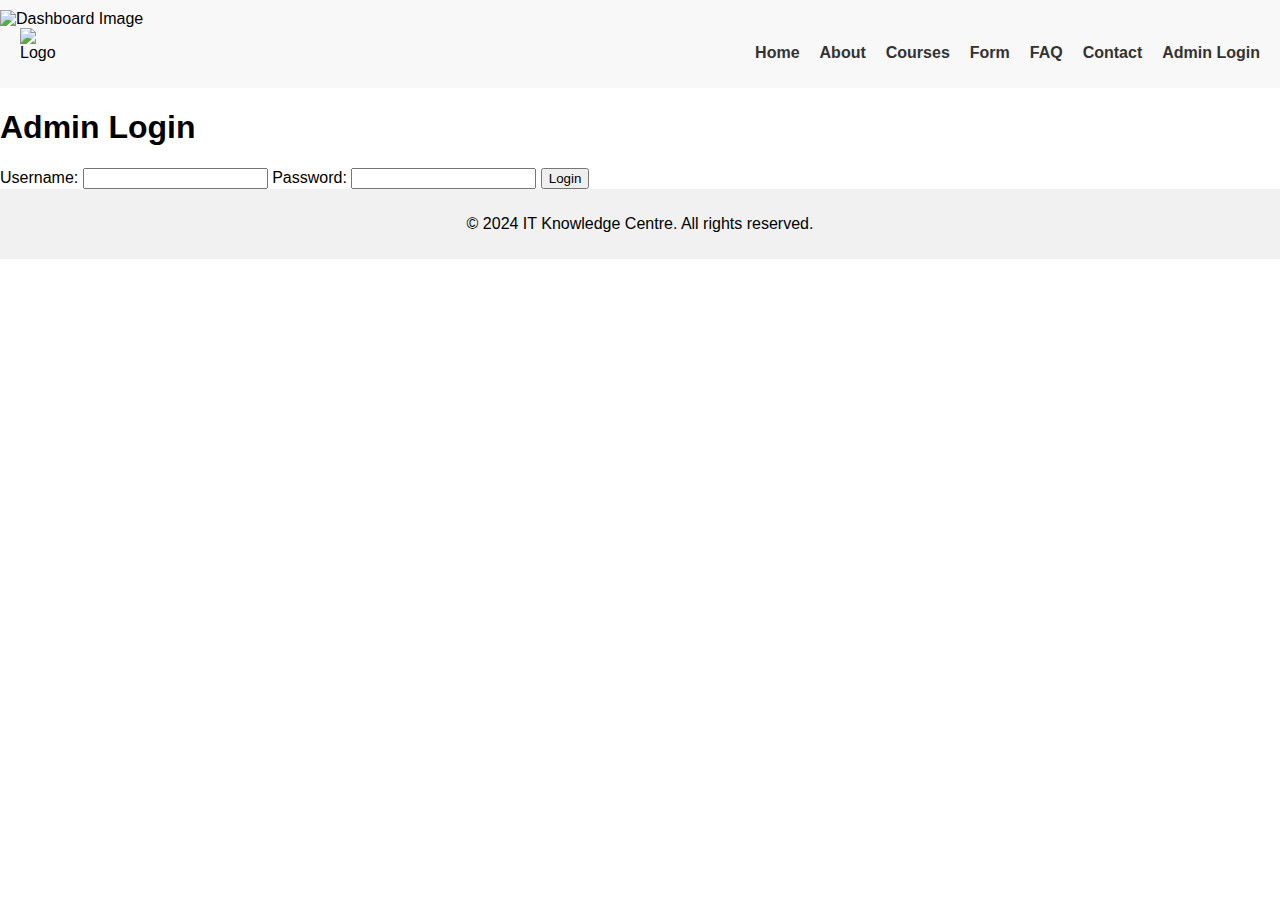
==== admin.html @ 6b174a8e "Added Initial Files" ====
<!DOCTYPE html>
<html lang="en">
<head>
    <meta charset="UTF-8">
    <meta name="viewport" content="width=device-width, initial-scale=1.0">
    <title>ITKC - Admin Login</title>
    <link rel="stylesheet" href="style.css">
</head>
<body>
    <header>
        <img src="dashboard.png" alt="Dashboard Image" class="dashboard-img">
        <nav>
            <img src="logo.png" alt="Logo" class="logo">
            <ul>
                <li><a href="index.html">Home</a></li>
                <li><a href="#about">About</a></li>
                <li><a href="courses.html">Courses</a></li>
                <li><a href="form.html">Form</a></li>
                <li><a href="#faq">FAQ</a></li>
                <li><a href="#contact">Contact</a></li>
                <li><a href="admin.html">Admin Login</a></li>
            </ul>
        </nav>
    </header>
    <main>
        <form action="admin_login.php" method="POST">
            <h1>Admin Login</h1>
            <label for="admin_username">Username:</label>
            <input type="text" id="admin_username" name="admin_username" required>
            <label for="admin_password">Password:</label>
            <input type="password" id="admin_password" name="admin_password" required>
            <button type="submit">Login</button>
        </form>
    </main>
    <footer>
        <p>&copy; 2024 IT Knowledge Centre. All rights reserved.</p>
    </footer>
</body>
</html>
---- style.css ----
body {
    font-family: Arial, sans-serif;
    margin: 0;
    padding: 0;
}

header {
    background-color: #f8f8f8;
    padding: 10px 0;
    position: relative;
}

header .dashboard-img {
    width: 100%;
    height: auto;
}

nav {
    display: flex;
    align-items: center;
    justify-content: space-between;
    padding: 0 20px;
}

nav .logo {
    width: 50px;
    height: 50px;
}

nav ul {
    list-style: none;
    display: flex;
    margin: 0;
    padding: 0;
}

nav ul li {
    margin-left: 20px;
}

nav ul li a {
    text-decoration: none;
    color: #333;
    font-weight: bold;
}

.about-logo {
    float: left;
    width: 100px;
    height: 100px;
    margin-right: 20px;
}

.about-text {
    overflow: hidden;
}

footer {
    background-color: #f1f1f1;
    text-align: center;
    padding: 10px 0;
}
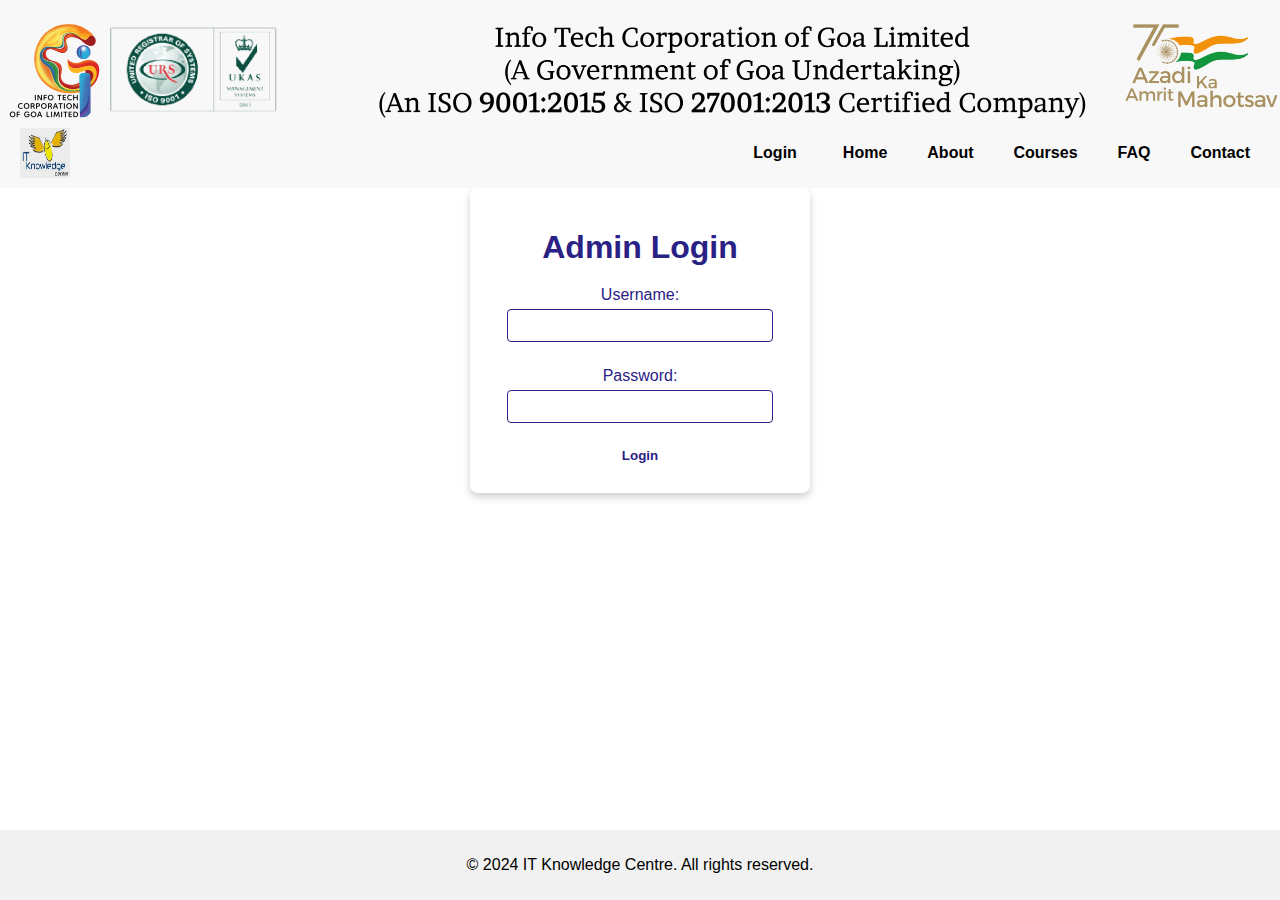
==== commit 8b452214: "New UI And Modules" ====
--- a/admin.html
+++ b/admin.html
@@ -4,21 +4,29 @@
     <meta charset="UTF-8">
     <meta name="viewport" content="width=device-width, initial-scale=1.0">
     <title>ITKC - Admin Login</title>
-    <link rel="stylesheet" href="style.css">
+    <link rel="stylesheet" href="login.css">
 </head>
 <body>
     <header>
-        <img src="dashboard.png" alt="Dashboard Image" class="dashboard-img">
+        <img src="./itglogo.png" alt="Dashboard Image" class="dashboard-img">
         <nav>
-            <img src="logo.png" alt="Logo" class="logo">
-            <ul>
+            <img src="./itkclogo.png" alt="Logo" class="logo">
+            <ul class="Navbar">
+                <li><div class="dropdown">
+                    <button class="dropbtn">Login
+                      <i class="fa fa-caret-down"></i>
+                    </button>
+                    <div class="dropdown-content">
+                      <a href="admin.html">Admin Login</a>
+                      <a href="#">Supervisor Login</a>
+                    </div></li>
                 <li><a href="index.html">Home</a></li>
                 <li><a href="#about">About</a></li>
-                <li><a href="courses.html">Courses</a></li>
-                <li><a href="form.html">Form</a></li>
+                <li><a href="coursestable.html">Courses</a></li>
+
                 <li><a href="#faq">FAQ</a></li>
                 <li><a href="#contact">Contact</a></li>
-                <li><a href="admin.html">Admin Login</a></li>
+                
             </ul>
         </nav>
     </header>
--- a/login.css
+++ b/login.css
@@ -0,0 +1,253 @@
+body {
+    font-family: Arial, sans-serif;
+    margin: 0;
+    padding: 0;
+    box-sizing: border-box;
+}
+
+header {
+    background-color: #f8f8f8;
+    padding: 10px 0;
+    position: relative;
+}
+
+header .dashboard-img {
+    width: 100%;
+    height: auto;
+}
+
+nav {
+    display: flex;
+    align-items: center;
+    justify-content: space-between;
+    padding: 0 20px;
+}
+
+nav .logo {
+    width: 50px;
+    height: 50px;
+}
+
+nav ul {
+    list-style: none;
+    display: flex;
+    margin: 0;
+    padding: 0;
+}
+
+nav ul li {
+    margin-left: 20px;
+}
+
+nav ul li a {
+    text-decoration: none;
+    color: black;
+    font-weight: bold;
+
+    border-radius: 10px;
+    padding: 10px;
+}
+nav ul li a:hover{
+    background-color: yellow;
+    color: blue;
+
+}
+
+.about-logo {
+    float: left;
+    width: 100px;
+    height: 100px;
+    margin-right: 20px;
+    border-radius: 30px;
+    margin: 10px;
+}
+
+.about-text {
+    margin: 10px;
+    box-shadow: 1px 1px 1px 1px #333;
+}
+
+.about-text-in {
+    overflow: hidden; 
+    font-size: large;
+}
+
+footer {
+    position: fixed;
+    bottom: 0;
+    width: 100%;
+    background-color: #f1f1f1;
+    text-align: center;
+    padding: 10px 0;
+     
+}
+
+#contact {
+    background-color: #f0f4fc;
+    padding: 40px 20px;
+    text-align: center;
+}
+
+#contact h2 {
+    font-size: 2em;
+    margin-bottom: 20px;
+    color: #333;
+}
+
+.contact-container {
+    display: flex;
+    flex-wrap: wrap;
+    justify-content: space-around;
+    align-items: center;
+    gap: 20px;
+}
+
+.contact-box {
+    background: #fff;
+    border: 1px solid #e0e0e0;
+    border-radius: 10px;
+    padding: 20px;
+    box-shadow: 0 2px 4px rgba(0, 0, 0, 0.1);
+    flex: 1 1 200px;
+    max-width: 300px;
+    text-align: left;
+}
+
+.contact-box h3 {
+    font-size: 1.5em;
+    margin-bottom: 10px;
+    color: #555;
+}
+
+.contact-box p {
+    font-size: 1em;
+    color: #777;
+}
+
+iframe {
+    border: none;
+    border-radius: 10px;
+    width: 100%;
+    height: 200px;
+}
+
+@media (max-width: 768px) {
+    .contact-container {
+        flex-direction: column;
+    }
+
+    .contact-box {
+        max-width: 100%;
+    }
+}
+
+
+
+  
+  /* Dropdown button */
+  .dropdown .dropbtn {
+    font-size: 16px;
+    font-weight: bolder;
+    border: none;
+    outline: none;
+    color: black;
+    padding: 14px 16px;
+    background-color: inherit;
+    font-family: inherit; /* Important for vertical align on mobile phones */
+    margin: 0; /* Important for vertical align on mobile phones */
+    border-radius: 10px;
+}
+  
+  /* Add a red background color to navbar links on hover */
+  .navbar a:hover, .dropdown:hover .dropbtn {
+    background-color: yellow;
+    color: blue;
+  }
+  
+  /* Dropdown content (hidden by default) */
+  .dropdown-content {
+    display: none;
+    position: absolute;
+    background-color: #f9f9f9;
+    min-width: 160px;
+    box-shadow: 0px 8px 16px 0px rgba(0,0,0,0.2);
+    z-index: 1;
+  }
+  
+  /* Links inside the dropdown */
+  .dropdown-content a {
+    float: none;
+    color: black;
+    padding: 12px 16px;
+    text-decoration: none;
+    display: block;
+    text-align: left;
+  }
+  
+  /* Add a grey background color to dropdown links on hover */
+  .dropdown-content a:hover {
+    background-color: #ddd;
+  }
+  
+  /* Show the dropdown menu on hover */
+  .dropdown:hover .dropdown-content {
+    display: block;
+  }
+
+  .Navbar{
+    display: flex;
+    justify-content: center;
+    align-items: center;
+  }
+
+
+
+  
+main {
+    display: flex;
+    background-color: white; /* White background for the form */
+    padding: 20px;
+    border-radius: 8px;
+    box-shadow: 0 4px 8px rgba(0, 0, 0, 0.2);
+    width: 300px;
+    text-align: center;
+    justify-content: center;
+    margin: auto;
+}
+
+h1 {
+    color: #2a2185; /* Dark blue for the heading */
+    margin-bottom: 20px;
+}
+
+label {
+    display: block;
+    margin: 10px 0 5px;
+    color: #2a2185; /* Dark blue for labels */
+}
+
+input[type="text"],
+input[type="password"] {
+    width: 100%;
+    padding: 8px;
+    margin-bottom: 15px;
+    border: 1px solid #2a2185; /* Dark blue border */
+    border-radius: 4px;
+    box-sizing: border-box;
+}
+
+button {
+    background-color: white; /* Yellow button */
+    color: #2a2185; /* Dark blue text on the button */
+    border: none;
+    padding: 10px 15px;
+    border-radius: 4px;
+    cursor: pointer;
+    width: 100%;
+    font-weight: bold;
+}
+
+
+button:hover {
+    background-color: #f5e942; /* Slightly darker yellow on hover */
+}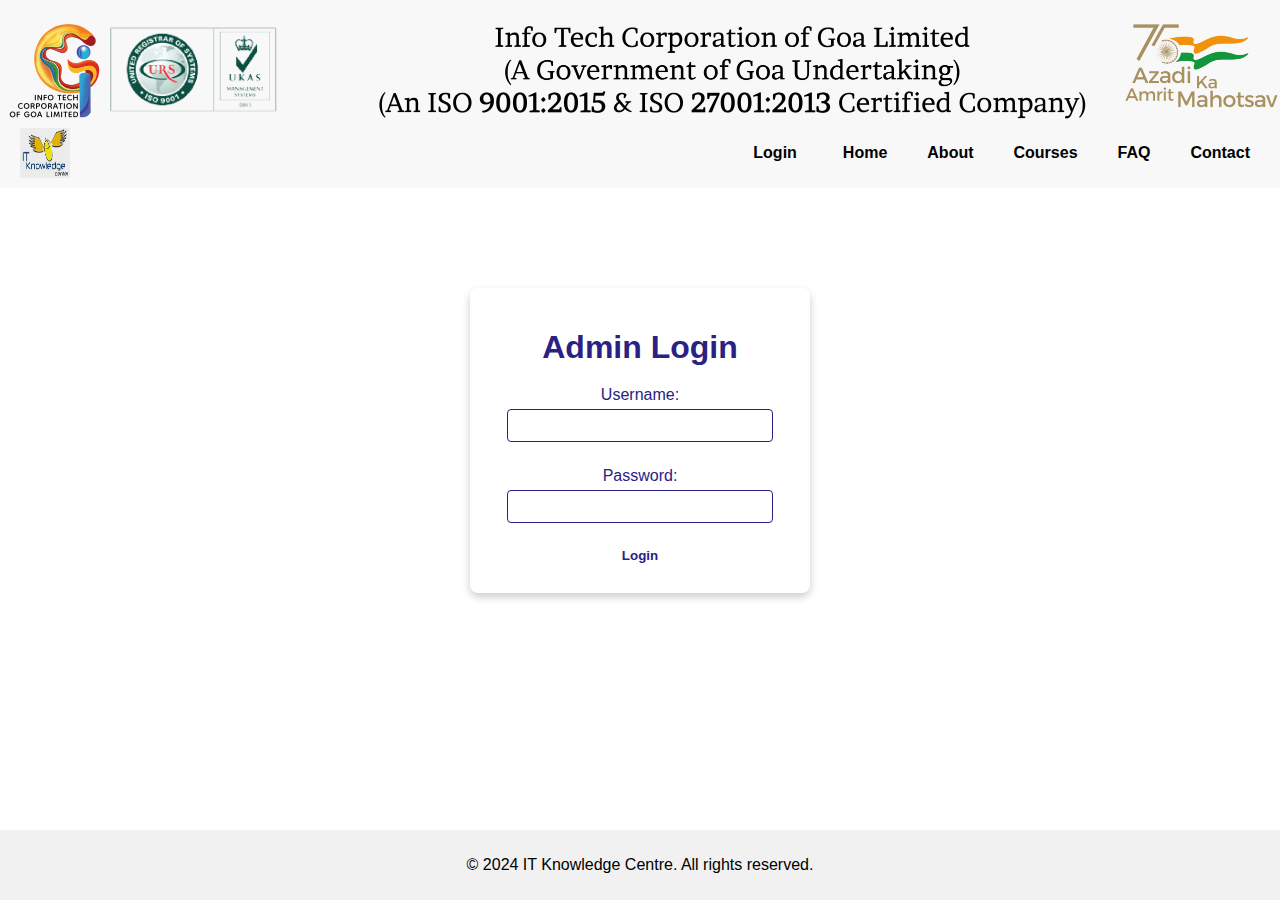
==== commit 39028cf9: "Bug Fixes" ====
--- a/admin.html
+++ b/admin.html
@@ -18,14 +18,14 @@
                     </button>
                     <div class="dropdown-content">
                       <a href="admin.html">Admin Login</a>
-                      <a href="#">Supervisor Login</a>
+                      <a href="supervisor.html">Supervisor Login</a>
                     </div></li>
                 <li><a href="index.html">Home</a></li>
-                <li><a href="#about">About</a></li>
+                <li><a href="index.html#about">About</a></li>
                 <li><a href="coursestable.html">Courses</a></li>
 
-                <li><a href="#faq">FAQ</a></li>
-                <li><a href="#contact">Contact</a></li>
+                <li><a href="faq.html">FAQ</a></li>
+                <li><a href="index.html#contact">Contact</a></li>
                 
             </ul>
         </nav>
--- a/login.css
+++ b/login.css
@@ -213,6 +213,7 @@
     text-align: center;
     justify-content: center;
     margin: auto;
+    margin-top: 100px;
 }
 
 h1 {
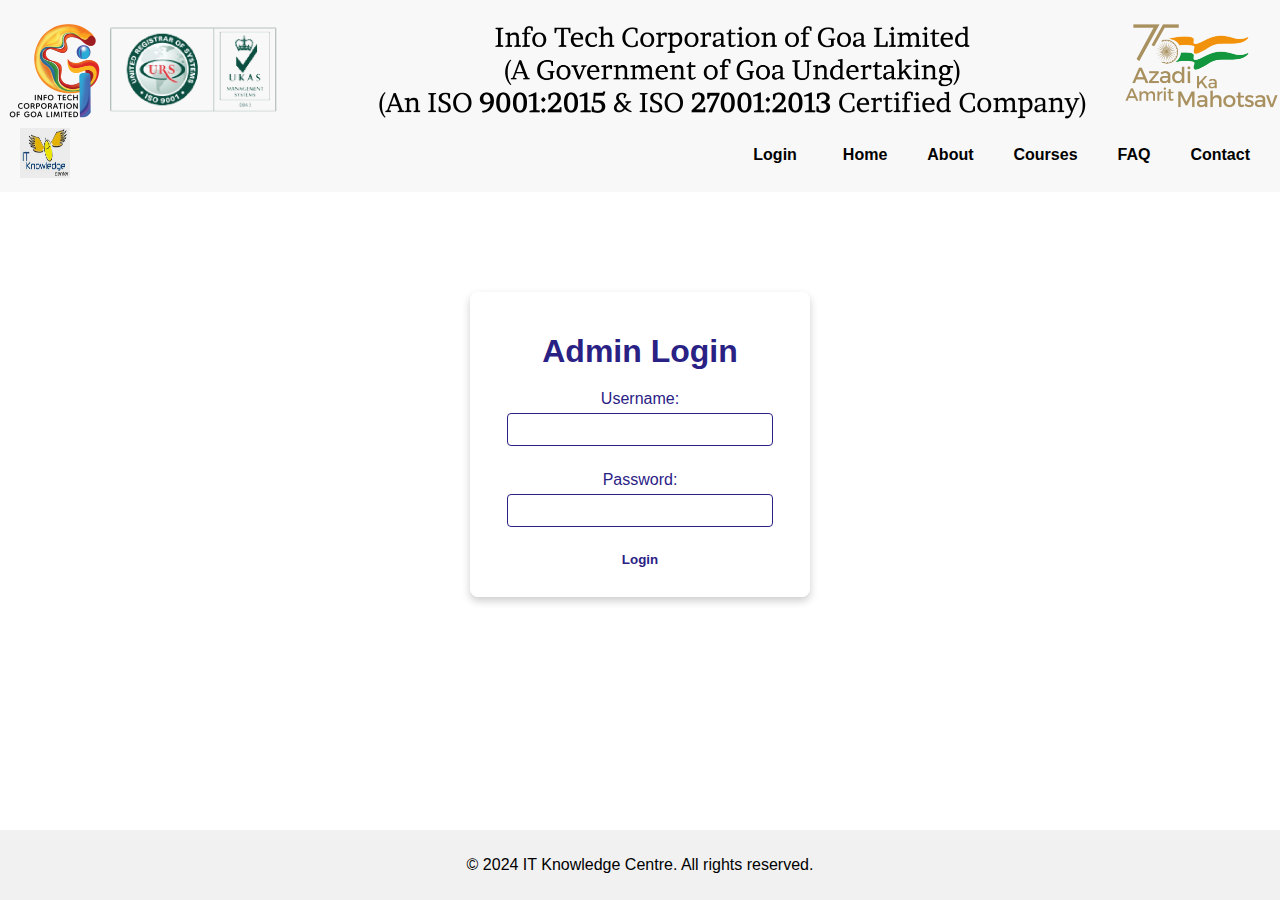
==== commit 1b7f86f1: "front end update" ====
--- a/admin.html
+++ b/admin.html
@@ -8,9 +8,9 @@
 </head>
 <body>
     <header>
-        <img src="./itglogo.png" alt="Dashboard Image" class="dashboard-img">
+        <a href="https://www.goa.gov.in/department/info-tech-corporation-of-goa-ltd/"><img src="./itglogo.png" alt="Dashboard Image" class="dashboard-img"></a>
         <nav>
-            <img src="./itkclogo.png" alt="Logo" class="logo">
+            <a href="https://itkc.goa.gov.in/"><img src="./itkclogo.png" alt="Logo" class="logo"></a>
             <ul class="Navbar">
                 <li><div class="dropdown">
                     <button class="dropbtn">Login
